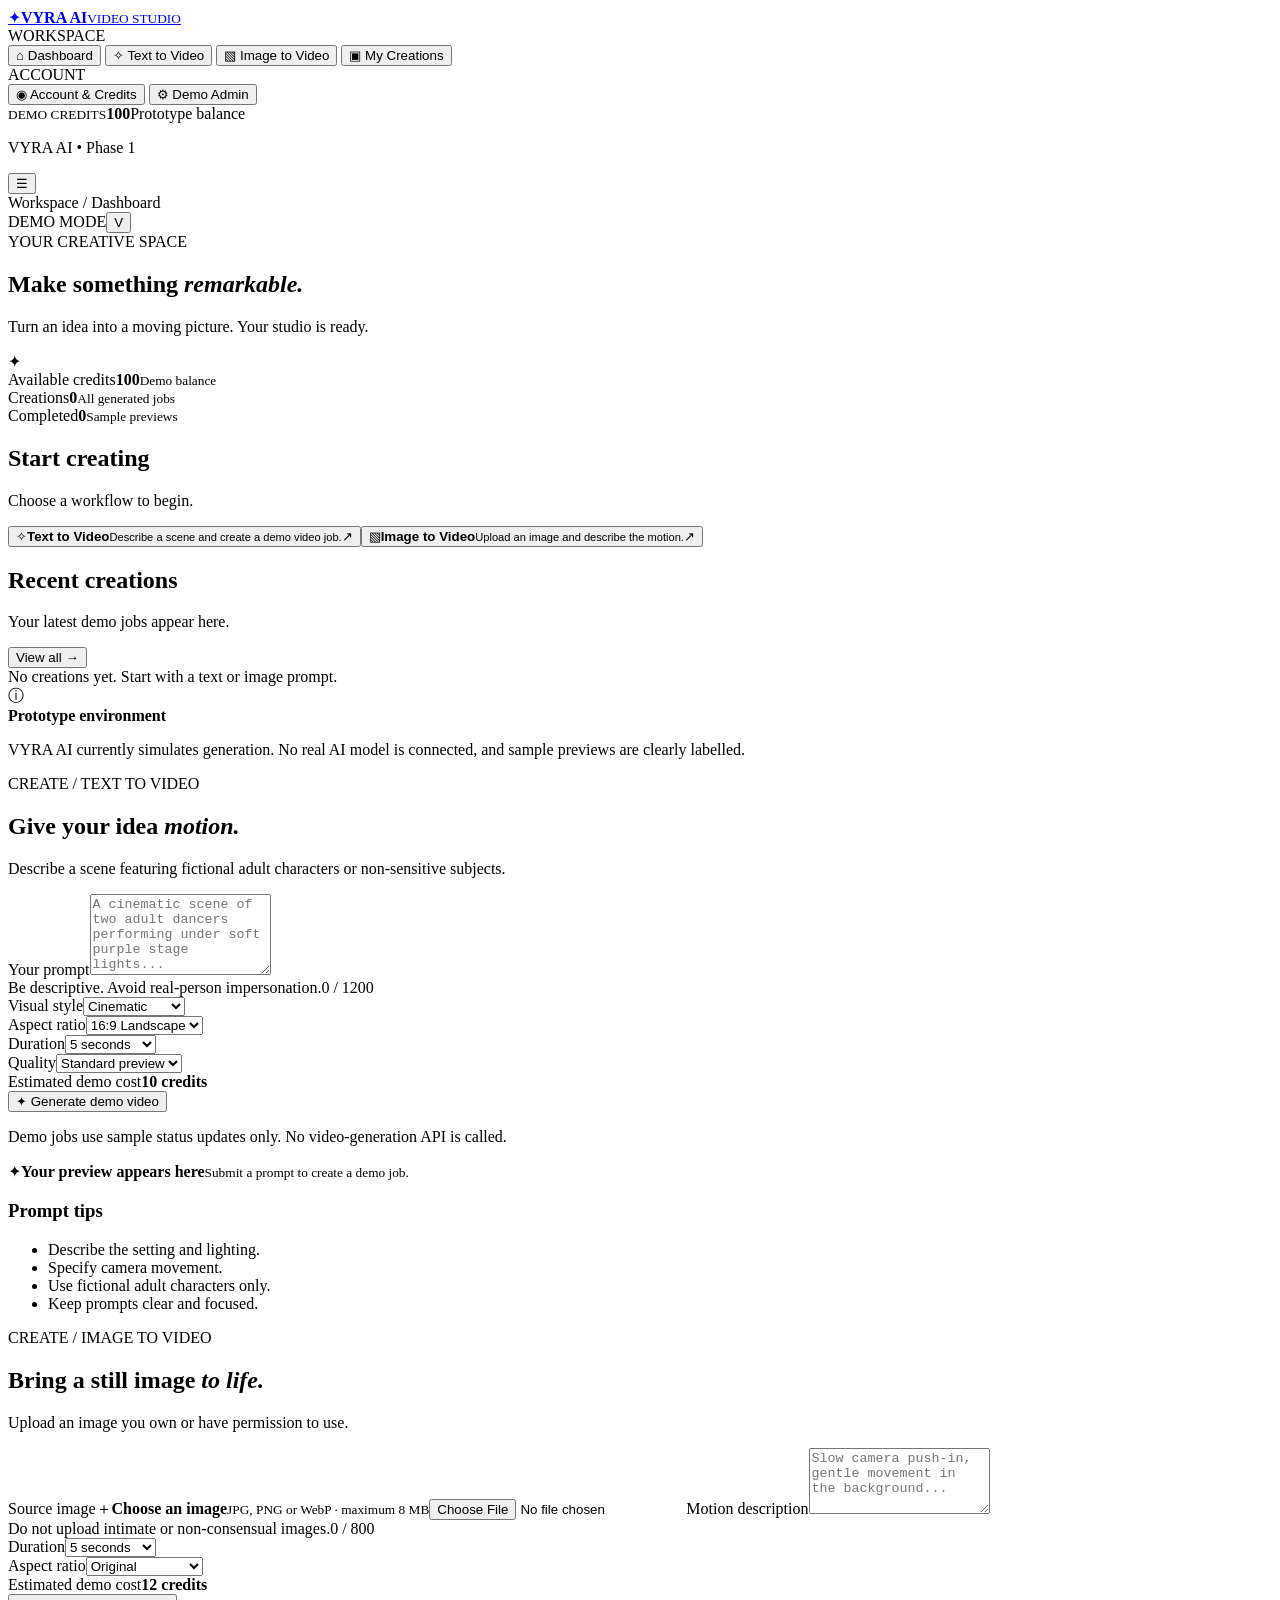
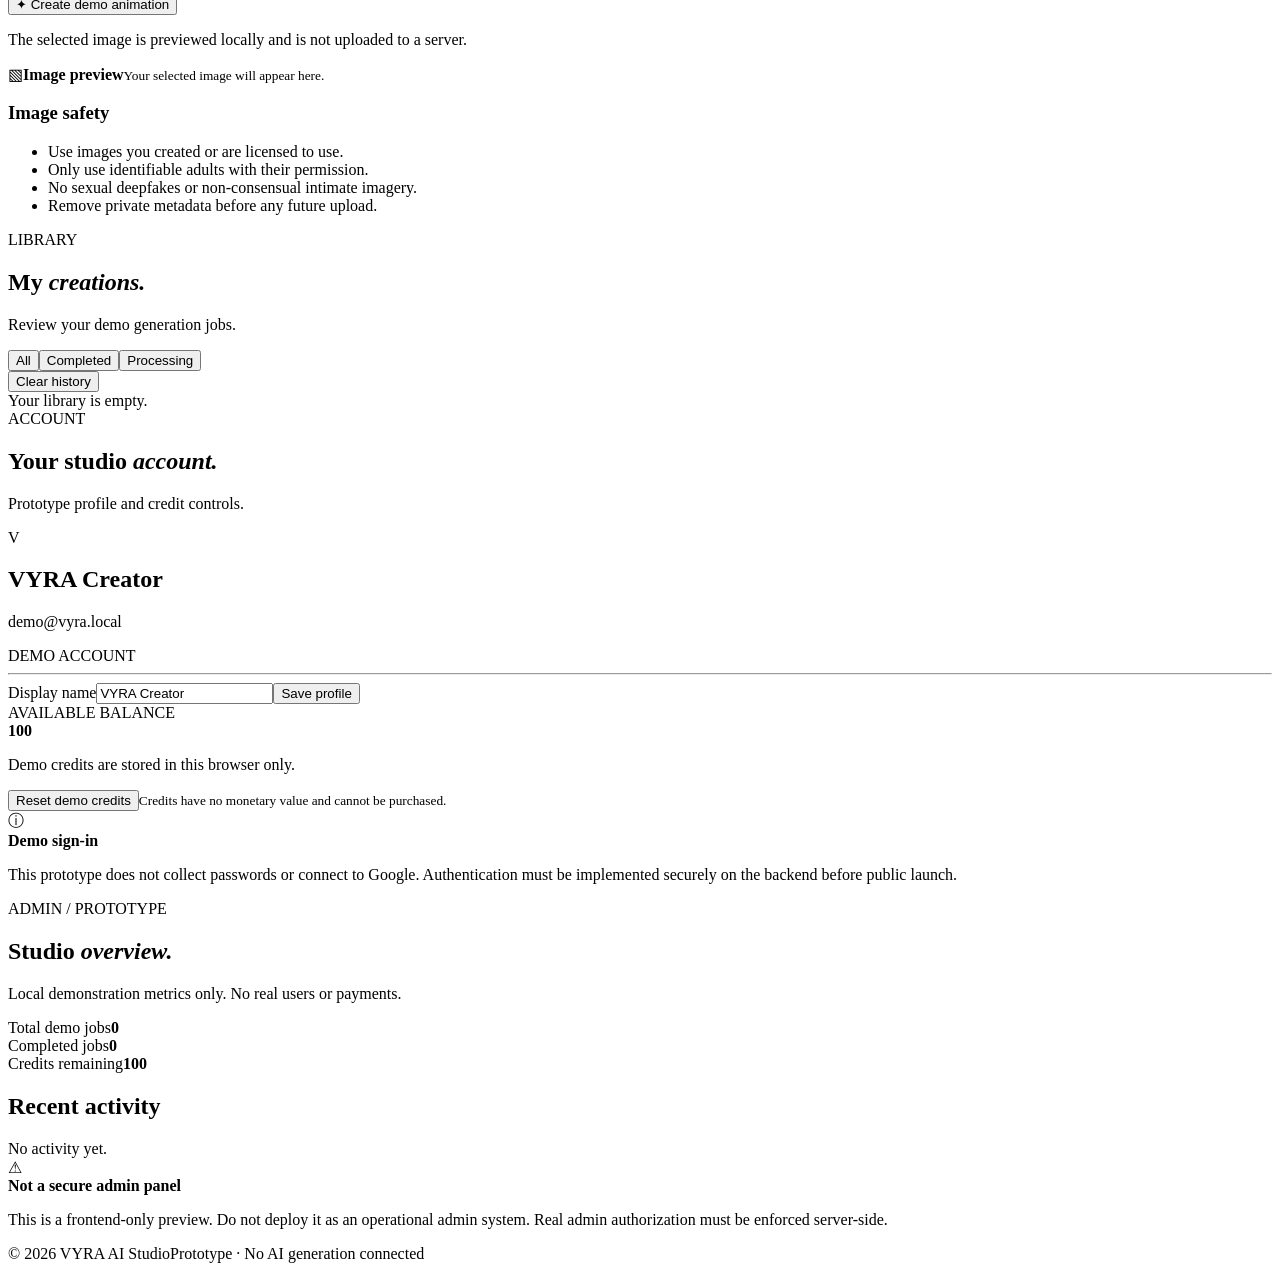
==== index.html @ 3c823014 "Add files via upload" ====
<!doctype html>
<html lang="en">
<head>
<meta charset="utf-8"><meta name="viewport" content="width=device-width,initial-scale=1">
<meta name="theme-color" content="#171323"><meta name="description" content="VYRA AI — creative video studio prototype">
<title>VYRA AI — Video Studio</title><link rel="stylesheet" href="assets/css/style.css">
</head>
<body>
<div class="app-shell">
<aside class="sidebar" id="sidebar">
  <a class="brand" href="#" data-page="dashboard"><span class="brand-mark">✦</span><span><b>VYRA AI</b><small>VIDEO STUDIO</small></span></a>
  <div class="side-label">WORKSPACE</div>
  <button class="nav-link active" data-page="dashboard"><span>⌂</span> Dashboard</button>
  <button class="nav-link" data-page="text"><span>✧</span> Text to Video</button>
  <button class="nav-link" data-page="image"><span>▧</span> Image to Video</button>
  <button class="nav-link" data-page="creations"><span>▣</span> My Creations</button>
  <div class="side-label">ACCOUNT</div>
  <button class="nav-link" data-page="account"><span>◉</span> Account & Credits</button>
  <button class="nav-link" data-page="admin"><span>⚙</span> Demo Admin</button>
  <div class="sidebar-bottom"><div class="credit-card"><small>DEMO CREDITS</small><strong id="sideCredits">100</strong><span>Prototype balance</span></div><p>VYRA AI <span>•</span> Phase 1</p></div>
</aside>
<main class="main">
<header class="topbar"><button class="mobile-menu" id="menuBtn" aria-label="Open menu">☰</button><div class="crumb" id="crumb">Workspace / Dashboard</div><div class="top-actions"><span class="demo-pill">DEMO MODE</span><button class="avatar" id="profileBtn" title="Account">V</button></div></header>
<div class="content">
<section class="page active" id="page-dashboard">
  <div class="welcome"><div><div class="eyebrow">YOUR CREATIVE SPACE</div><h1>Make something <em>remarkable.</em></h1><p>Turn an idea into a moving picture. Your studio is ready.</p></div><div class="welcome-spark">✦</div></div>
  <div class="stats"><article class="stat"><span>Available credits</span><strong id="dashCredits">100</strong><small>Demo balance</small></article><article class="stat"><span>Creations</span><strong id="dashJobs">0</strong><small>All generated jobs</small></article><article class="stat"><span>Completed</span><strong id="dashDone">0</strong><small>Sample previews</small></article></div>
  <div class="section-head"><div><h2>Start creating</h2><p>Choose a workflow to begin.</p></div></div>
  <div class="action-grid"><button class="action-card" data-page="text"><span class="action-icon">✧</span><b>Text to Video</b><small>Describe a scene and create a demo video job.</small><span class="card-arrow">↗</span></button><button class="action-card" data-page="image"><span class="action-icon">▧</span><b>Image to Video</b><small>Upload an image and describe the motion.</small><span class="card-arrow">↗</span></button></div>
  <div class="section-head"><div><h2>Recent creations</h2><p>Your latest demo jobs appear here.</p></div><button class="text-button" data-page="creations">View all →</button></div>
  <div id="recentJobs" class="job-list empty-state">No creations yet. Start with a text or image prompt.</div>
  <div class="notice"><span>ⓘ</span><div><b>Prototype environment</b><p>VYRA AI currently simulates generation. No real AI model is connected, and sample previews are clearly labelled.</p></div></div>
</section>
<section class="page" id="page-text">
  <div class="page-heading"><div class="eyebrow">CREATE / TEXT TO VIDEO</div><h1>Give your idea <em>motion.</em></h1><p>Describe a scene featuring fictional adult characters or non-sensitive subjects.</p></div>
  <div class="creator-layout"><div class="panel form-panel">
    <label for="textPrompt">Your prompt</label><textarea id="textPrompt" rows="5" maxlength="1200" placeholder="A cinematic scene of two adult dancers performing under soft purple stage lights..."></textarea><div class="field-foot"><span>Be descriptive. Avoid real-person impersonation.</span><span id="textCount">0 / 1200</span></div>
    <div class="two-fields"><div><label for="textStyle">Visual style</label><select id="textStyle"><option>Cinematic</option><option>Anime</option><option>Documentary</option><option>Dreamlike</option><option>3D animation</option></select></div><div><label for="textRatio">Aspect ratio</label><select id="textRatio"><option>16:9 Landscape</option><option>9:16 Portrait</option><option>1:1 Square</option></select></div></div>
    <div class="two-fields"><div><label for="textDuration">Duration</label><select id="textDuration"><option value="5">5 seconds</option><option value="10">10 seconds</option><option value="15">15 seconds</option></select></div><div><label for="textQuality">Quality</label><select id="textQuality"><option>Standard preview</option><option>High preview</option></select></div></div>
    <div class="cost-row"><span>Estimated demo cost</span><b id="textCost">10 credits</b></div><button class="primary-btn full" id="generateText">✦ Generate demo video</button><p class="fine-print">Demo jobs use sample status updates only. No video-generation API is called.</p>
  </div><div class="panel side-info"><div class="preview-placeholder"><span>✦</span><b>Your preview appears here</b><small>Submit a prompt to create a demo job.</small></div><h3>Prompt tips</h3><ul><li>Describe the setting and lighting.</li><li>Specify camera movement.</li><li>Use fictional adult characters only.</li><li>Keep prompts clear and focused.</li></ul></div></div>
</section>
<section class="page" id="page-image">
  <div class="page-heading"><div class="eyebrow">CREATE / IMAGE TO VIDEO</div><h1>Bring a still image <em>to life.</em></h1><p>Upload an image you own or have permission to use.</p></div>
  <div class="creator-layout"><div class="panel form-panel">
    <label>Source image</label><label class="upload-zone" id="uploadZone" for="imageFile"><span class="upload-icon">＋</span><b>Choose an image</b><small>JPG, PNG or WebP · maximum 8 MB</small><input id="imageFile" type="file" accept="image/png,image/jpeg,image/webp"></label>
    <div id="imagePreviewWrap" class="image-preview-wrap" hidden><img id="imagePreview" alt="Selected upload preview"><button class="text-button" id="removeImage">Remove image</button></div>
    <label for="imagePrompt">Motion description</label><textarea id="imagePrompt" rows="4" maxlength="800" placeholder="Slow camera push-in, gentle movement in the background..."></textarea><div class="field-foot"><span>Do not upload intimate or non-consensual images.</span><span id="imageCount">0 / 800</span></div>
    <div class="two-fields"><div><label for="imageDuration">Duration</label><select id="imageDuration"><option value="5">5 seconds</option><option value="10">10 seconds</option></select></div><div><label for="imageRatio">Aspect ratio</label><select id="imageRatio"><option>Original</option><option>16:9 Landscape</option><option>9:16 Portrait</option></select></div></div>
    <div class="cost-row"><span>Estimated demo cost</span><b>12 credits</b></div><button class="primary-btn full" id="generateImage">✦ Create demo animation</button><p class="fine-print">The selected image is previewed locally and is not uploaded to a server.</p>
  </div><div class="panel side-info"><div class="preview-placeholder" id="imageSidePreview"><span>▧</span><b>Image preview</b><small>Your selected image will appear here.</small></div><h3>Image safety</h3><ul><li>Use images you created or are licensed to use.</li><li>Only use identifiable adults with their permission.</li><li>No sexual deepfakes or non-consensual intimate imagery.</li><li>Remove private metadata before any future upload.</li></ul></div></div>
</section>
<section class="page" id="page-creations">
  <div class="page-heading"><div class="eyebrow">LIBRARY</div><h1>My <em>creations.</em></h1><p>Review your demo generation jobs.</p></div><div class="filter-row"><div class="filter-tabs"><button class="filter active" data-filter="all">All</button><button class="filter" data-filter="completed">Completed</button><button class="filter" data-filter="processing">Processing</button></div><button class="secondary-btn" id="clearJobs">Clear history</button></div><div id="allJobs" class="job-list empty-state">Your library is empty.</div>
</section>
<section class="page" id="page-account">
  <div class="page-heading"><div class="eyebrow">ACCOUNT</div><h1>Your studio <em>account.</em></h1><p>Prototype profile and credit controls.</p></div>
  <div class="account-grid"><div class="panel"><div class="account-avatar">V</div><h2 id="accountName">VYRA Creator</h2><p class="muted" id="accountEmail">demo@vyra.local</p><span class="demo-pill">DEMO ACCOUNT</span><hr><label for="displayName">Display name</label><input id="displayName" value="VYRA Creator"><button class="secondary-btn full" id="saveProfile">Save profile</button></div><div class="panel balance-panel"><div class="eyebrow">AVAILABLE BALANCE</div><strong id="accountCredits">100</strong><p>Demo credits are stored in this browser only.</p><button class="primary-btn full" id="resetCredits">Reset demo credits</button><small>Credits have no monetary value and cannot be purchased.</small></div></div>
  <div class="notice"><span>ⓘ</span><div><b>Demo sign-in</b><p>This prototype does not collect passwords or connect to Google. Authentication must be implemented securely on the backend before public launch.</p></div></div>
</section>
<section class="page" id="page-admin">
  <div class="page-heading"><div class="eyebrow">ADMIN / PROTOTYPE</div><h1>Studio <em>overview.</em></h1><p>Local demonstration metrics only. No real users or payments.</p></div>
  <div class="stats"><article class="stat"><span>Total demo jobs</span><strong id="adminJobs">0</strong></article><article class="stat"><span>Completed jobs</span><strong id="adminDone">0</strong></article><article class="stat"><span>Credits remaining</span><strong id="adminCredits">100</strong></article></div>
  <div class="panel"><h2>Recent activity</h2><div id="adminActivity" class="job-list empty-state">No activity yet.</div></div>
  <div class="notice warning"><span>⚠</span><div><b>Not a secure admin panel</b><p>This is a frontend-only preview. Do not deploy it as an operational admin system. Real admin authorization must be enforced server-side.</p></div></div>
</section>
</div>
<footer class="footer"><span>© 2026 VYRA AI Studio</span><span>Prototype · No AI generation connected</span></footer>
</main>
</div>
<div class="toast" id="toast" role="status" aria-live="polite"></div>
<dialog id="jobDialog"><div class="dialog-content"><button class="dialog-close" id="closeDialog">×</button><div class="eyebrow">DEMO JOB CREATED</div><h2>Your request is in the studio queue.</h2><p id="dialogJobText"></p><div class="progress-track"><div id="dialogProgress"></div></div><b id="dialogStatus">Queued</b><p class="fine-print">This is a simulated workflow, not a generated video.</p><button class="primary-btn full" id="dialogGoLibrary">View my creations</button></div></dialog>
<script src="assets/js/app.js"></script>
</body></html>
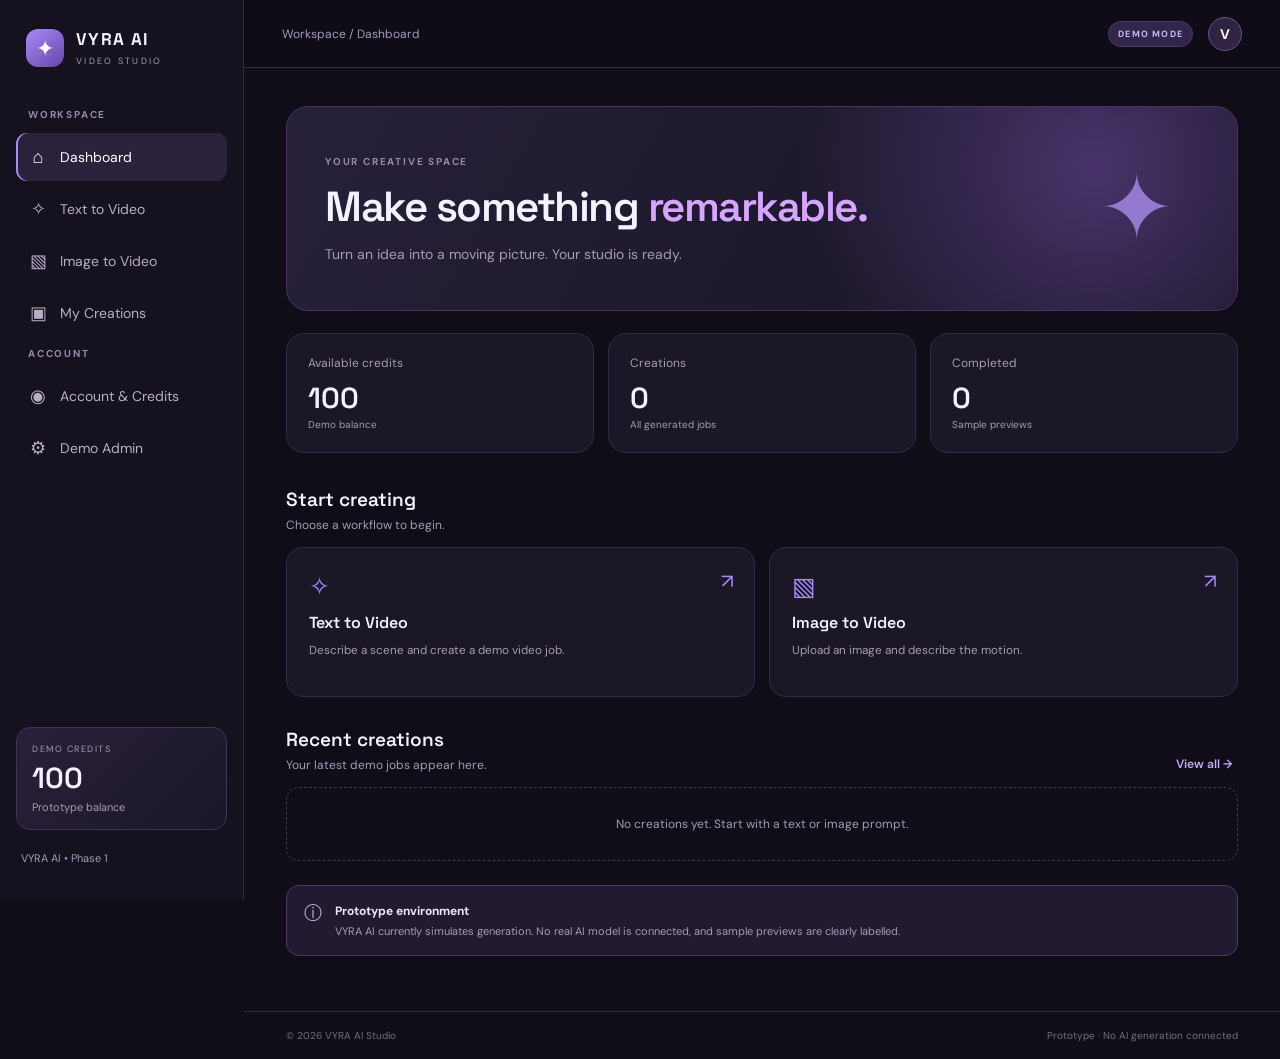
==== commit 848b2be5: "Update index.html" ====
--- a/index.html
+++ b/index.html
@@ -3,7 +3,7 @@
 <head>
 <meta charset="utf-8"><meta name="viewport" content="width=device-width,initial-scale=1">
 <meta name="theme-color" content="#171323"><meta name="description" content="VYRA AI — creative video studio prototype">
-<title>VYRA AI — Video Studio</title><link rel="stylesheet" href="assets/css/style.css">
+<title>VYRA AI — Video Studio</title><link rel="stylesheet" href="assets/css/style.css?v=1">
 </head>
 <body>
 <div class="app-shell">
@@ -70,5 +70,5 @@
 </div>
 <div class="toast" id="toast" role="status" aria-live="polite"></div>
 <dialog id="jobDialog"><div class="dialog-content"><button class="dialog-close" id="closeDialog">×</button><div class="eyebrow">DEMO JOB CREATED</div><h2>Your request is in the studio queue.</h2><p id="dialogJobText"></p><div class="progress-track"><div id="dialogProgress"></div></div><b id="dialogStatus">Queued</b><p class="fine-print">This is a simulated workflow, not a generated video.</p><button class="primary-btn full" id="dialogGoLibrary">View my creations</button></div></dialog>
-<script src="assets/js/app.js"></script>
-</body></html>+<script src="assets/js/app.js?v=1"></script>
+</body></html>
--- a/assets/css/style.css
+++ b/assets/css/style.css
@@ -0,0 +1,4 @@
+@import url('https://fonts.googleapis.com/css2?family=DM+Sans:wght@400;500;600;700&family=Space+Grotesk:wght@400;500;600;700&display=swap');
+:root{--bg:#100d18;--panel:#1b1726;--panel2:#211b30;--line:#332b43;--text:#f6f1ff;--muted:#a59bb5;--purple:#a78bfa;--pink:#d5a5ff;--green:#78d9b0;--radius:18px}*{box-sizing:border-box}body{margin:0;background:var(--bg);color:var(--text);font-family:'DM Sans',sans-serif;font-size:14px}button,input,textarea,select{font:inherit}button{cursor:pointer}.app-shell{min-height:100vh;display:flex}.sidebar{width:244px;background:#15111f;border-right:1px solid var(--line);padding:24px 16px;display:flex;flex-direction:column;position:fixed;inset:0 auto 0 0;z-index:5}.brand{display:flex;align-items:center;gap:12px;text-decoration:none;color:var(--text);padding:4px 10px 32px}.brand-mark{width:38px;height:38px;border-radius:12px;background:linear-gradient(140deg,#a78bfa,#6545a8);display:grid;place-items:center;font-size:22px;color:#fff}.brand b{font:700 17px 'Space Grotesk';letter-spacing:1.3px;display:block}.brand small{font-size:9px;letter-spacing:2.3px;color:var(--muted)}.side-label,.eyebrow{font-size:10px;letter-spacing:1.8px;color:#988aa9;font-weight:700}.side-label{padding:0 12px 10px;margin-top:8px}.nav-link{border:0;background:transparent;color:#b8afc7;padding:12px;border-radius:11px;text-align:left;margin:2px 0;display:flex;gap:12px;align-items:center}.nav-link span{font-size:18px;width:20px;text-align:center}.nav-link:hover,.nav-link.active{background:#2a223a;color:#fff}.nav-link.active{box-shadow:inset 2px 0 var(--purple)}.sidebar-bottom{margin-top:auto}.credit-card{border:1px solid #403454;background:linear-gradient(135deg,#28203a,#1c1728);padding:15px;border-radius:14px;display:flex;flex-direction:column;gap:4px}.credit-card small{font-size:9px;letter-spacing:1.5px;color:var(--muted)}.credit-card strong{font:600 29px 'Space Grotesk'}.credit-card span,.sidebar-bottom p{font-size:11px;color:var(--muted)}.sidebar-bottom p{padding:10px 5px 0}.sidebar-bottom p span{color:var(--purple)}.main{margin-left:244px;width:calc(100% - 244px);min-height:100vh;display:flex;flex-direction:column}.topbar{height:68px;border-bottom:1px solid var(--line);display:flex;align-items:center;justify-content:space-between;padding:0 38px;position:sticky;top:0;background:rgba(16,13,24,.9);backdrop-filter:blur(15px);z-index:4}.crumb{color:var(--muted);font-size:12px}.top-actions{display:flex;align-items:center;gap:15px}.demo-pill{font-size:9px;letter-spacing:1.2px;color:#c9b7ff;background:#32264a;border:1px solid #4c3b68;padding:6px 9px;border-radius:30px;font-weight:700}.avatar,.account-avatar{width:34px;height:34px;border:1px solid #68548c;background:#302442;color:white;border-radius:50%;font-weight:700}.mobile-menu{display:none;background:none;border:0;color:white;font-size:22px}.content{width:min(1120px,100%);padding:38px 42px 55px;margin:0 auto;flex:1}.page{display:none}.page.active{display:block}.welcome{min-height:205px;border:1px solid #46345e;border-radius:22px;padding:34px 38px;background:radial-gradient(circle at 85% 30%,#47336a 0,transparent 36%),linear-gradient(120deg,#27203a,#171321);display:flex;align-items:center;justify-content:space-between;overflow:hidden}.welcome h1,.page-heading h1{font:600 clamp(29px,4vw,42px) 'Space Grotesk';letter-spacing:-1.5px;margin:12px 0}.welcome h1 em,.page-heading h1 em{font-style:normal;color:var(--pink)}.welcome p,.page-heading p{color:var(--muted);margin:0}.welcome-spark{font-size:90px;color:#b79aff;opacity:.7;padding:0 25px}.stats{display:grid;grid-template-columns:repeat(3,1fr);gap:14px;margin:22px 0 34px}.stat,.panel{background:var(--panel);border:1px solid var(--line);border-radius:var(--radius);padding:21px}.stat span,.stat small{display:block;color:var(--muted);font-size:12px}.stat strong{display:block;font:600 29px 'Space Grotesk';margin:8px 0 2px}.stat small{font-size:10px}.section-head{display:flex;justify-content:space-between;align-items:end;margin:30px 0 14px}.section-head h2,.panel h2{font:600 19px 'Space Grotesk';margin:0 0 5px}.section-head p,.muted{color:var(--muted);font-size:12px;margin:0}.action-grid{display:grid;grid-template-columns:1fr 1fr;gap:14px}.action-card{position:relative;text-align:left;background:var(--panel);border:1px solid var(--line);border-radius:17px;padding:22px;color:var(--text);display:flex;flex-direction:column;gap:9px;min-height:150px}.action-card:hover{border-color:#8b70c0;transform:translateY(-2px)}.action-icon{font-size:25px;color:var(--purple)}.action-card b{font:600 16px 'Space Grotesk'}.action-card small{color:var(--muted);max-width:260px;line-height:1.5}.card-arrow{position:absolute;right:20px;top:20px;color:var(--purple);font-size:20px}.text-button{border:0;background:none;color:#c5aaff;font-size:12px;font-weight:600}.notice{display:flex;gap:13px;padding:15px 17px;border:1px solid #4a3a60;background:#211a30;border-radius:13px;margin-top:24px;color:#c6b7df}.notice>span{font-size:18px}.notice b{font-size:12px;color:#eee5ff}.notice p{font-size:11px;color:var(--muted);margin:4px 0 0;line-height:1.5}.notice.warning{border-color:#66502f;background:#2a2119}.page-heading{margin:6px 0 27px}.page-heading h1{margin-top:10px}.creator-layout{display:grid;grid-template-columns:minmax(0,1.45fr) minmax(250px,.8fr);gap:18px;align-items:start}.form-panel label:not(.upload-zone){display:block;font-size:12px;font-weight:600;margin:0 0 8px}.form-panel textarea,.form-panel select,.account-grid input{width:100%;border:1px solid #40364f;background:#120f1b;color:var(--text);border-radius:10px;padding:12px;outline:none}.form-panel textarea{resize:vertical;line-height:1.6}.form-panel textarea:focus,.form-panel select:focus,.account-grid input:focus{border-color:var(--purple)}.field-foot{display:flex;justify-content:space-between;gap:10px;color:var(--muted);font-size:10px;margin:7px 0 20px}.two-fields{display:grid;grid-template-columns:1fr 1fr;gap:13px;margin:15px 0}.cost-row{border-top:1px solid var(--line);padding:16px 0;display:flex;justify-content:space-between;color:var(--muted);font-size:12px}.cost-row b{color:#d9c8ff}.primary-btn,.secondary-btn{border-radius:10px;padding:12px 16px;font-weight:700;font-size:12px}.primary-btn{background:linear-gradient(110deg,#9b7bea,#7957bf);border:0;color:#fff;box-shadow:0 7px 20px #6b4fa433}.primary-btn:hover{filter:brightness(1.1)}.secondary-btn{background:#292238;border:1px solid #4a3b61;color:#d9caff}.full{width:100%}.fine-print{font-size:10px;color:#8f849f;line-height:1.5}.side-info h3{font:600 15px 'Space Grotesk';margin:23px 0 10px}.side-info ul{padding-left:18px;color:var(--muted);font-size:11px;line-height:1.9}.preview-placeholder{min-height:210px;border:1px dashed #55456d;border-radius:13px;background:radial-gradient(circle,#302343,#171320);display:flex;flex-direction:column;align-items:center;justify-content:center;gap:9px;text-align:center;padding:18px}.preview-placeholder span{font-size:35px;color:#c3a6ff}.preview-placeholder b{font-size:12px}.preview-placeholder small{font-size:10px;color:var(--muted)}.upload-zone{border:1px dashed #6b568b;border-radius:13px;min-height:150px;display:flex;flex-direction:column;align-items:center;justify-content:center;gap:8px;background:#171321;cursor:pointer;margin-bottom:18px}.upload-zone input{display:none}.upload-zone b{font-size:12px}.upload-zone small{color:var(--muted);font-size:10px}.upload-icon{font-size:28px;color:var(--purple)}.image-preview-wrap{margin:0 0 18px}.image-preview-wrap img{max-width:100%;max-height:230px;display:block;border-radius:10px;margin-bottom:8px}.filter-row{display:flex;justify-content:space-between;align-items:center;margin-bottom:18px}.filter-tabs{display:flex;gap:5px;background:#1a1524;padding:4px;border-radius:10px}.filter{border:0;background:none;color:var(--muted);padding:8px 13px;border-radius:8px;font-size:11px}.filter.active{background:#382c4e;color:white}.job-list{display:grid;gap:10px}.empty-state{padding:28px;border:1px dashed #433650;border-radius:13px;color:var(--muted);font-size:12px;text-align:center}.job-item{display:flex;align-items:center;gap:14px;background:var(--panel);border:1px solid var(--line);padding:14px;border-radius:13px}.job-thumb{width:58px;height:48px;border-radius:9px;background:linear-gradient(140deg,#574078,#211a30);display:grid;place-items:center;font-size:22px;color:#d8c5ff;flex-shrink:0}.job-info{min-width:0;flex:1}.job-info b{font-size:12px;display:block;white-space:nowrap;overflow:hidden;text-overflow:ellipsis}.job-info small{display:block;color:var(--muted);font-size:10px;margin-top:5px}.status{font-size:9px;padding:5px 8px;border-radius:20px;background:#293d36;color:#9be4c2}.status.processing{background:#40351f;color:#f2d08d}.job-actions{display:flex;gap:8px}.job-actions button{background:none;border:0;color:#c5aaff;font-size:11px}.account-grid{display:grid;grid-template-columns:1fr 1fr;gap:15px}.account-avatar{width:50px;height:50px;display:grid;place-items:center;font-size:19px;margin-bottom:14px}.account-grid h2{margin-bottom:5px}.account-grid hr{border:0;border-top:1px solid var(--line);margin:20px 0}.account-grid input{margin-bottom:13px}.balance-panel strong{display:block;font:600 48px 'Space Grotesk';margin:14px 0 0}.balance-panel p,.balance-panel small{color:var(--muted);font-size:11px;line-height:1.5}.balance-panel .primary-btn{margin:15px 0}.footer{border-top:1px solid var(--line);padding:17px 42px;display:flex;justify-content:space-between;color:#766d83;font-size:10px}.toast{position:fixed;bottom:22px;left:50%;transform:translate(-50%,20px);background:#34294a;border:1px solid #68518c;color:#fff;padding:12px 18px;border-radius:10px;opacity:0;pointer-events:none;transition:.25s;z-index:20;font-size:12px}.toast.show{opacity:1;transform:translate(-50%,0)}dialog{background:#1d1729;color:var(--text);border:1px solid #55436e;border-radius:18px;width:min(440px,calc(100% - 30px));padding:0;box-shadow:0 25px 100px #0009}dialog::backdrop{background:#08060dbb;backdrop-filter:blur(4px)}.dialog-content{padding:28px;position:relative}.dialog-content h2{font:600 22px 'Space Grotesk'}.dialog-content p{font-size:12px;color:var(--muted);line-height:1.6}.dialog-close{position:absolute;right:17px;top:12px;border:0;background:none;color:white;font-size:24px}.progress-track{height:7px;background:#342a43;border-radius:10px;margin:20px 0 10px;overflow:hidden}.progress-track div{height:100%;width:0;background:linear-gradient(90deg,#9774df,#d4a5ff);transition:width .4s}.dialog-content #dialogStatus{font-size:11px;color:#d6c4ff}
+@media(max-width:900px){.content{padding:28px 24px}.topbar{padding:0 24px}.creator-layout{grid-template-columns:1fr}.side-info{display:none}}
+@media(max-width:650px){.sidebar{transform:translateX(-100%);transition:transform .25s;width:260px;box-shadow:15px 0 40px #0007}.sidebar.open{transform:translateX(0)}.main{margin-left:0;width:100%}.mobile-menu{display:block}.topbar{height:58px;padding:0 16px;gap:10px}.crumb{margin-right:auto}.content{padding:22px 16px 38px}.welcome{padding:24px 21px;min-height:180px}.welcome-spark{font-size:54px;padding:0 0 0 8px}.welcome h1{font-size:29px}.welcome p{font-size:12px;max-width:240px;line-height:1.5}.stats{gap:8px;margin:14px 0 27px}.stat{padding:13px 11px}.stat span{font-size:10px}.stat strong{font-size:23px}.stat small{font-size:9px}.action-grid{gap:9px}.action-card{padding:15px;min-height:158px}.action-card b{font-size:14px}.action-card small{font-size:10px}.section-head{margin-top:25px}.footer{padding:15px 16px;gap:10px;font-size:9px}.account-grid{grid-template-columns:1fr}.page-heading h1{font-size:31px}.two-fields{gap:9px}.form-panel{padding:16px}.job-item{gap:9px;padding:10px}.job-thumb{width:44px;height:42px}.job-actions{flex-direction:column}.filter-row{gap:8px}.filter{padding:8px}.demo-pill{font-size:8px}.top-actions{gap:8px}}
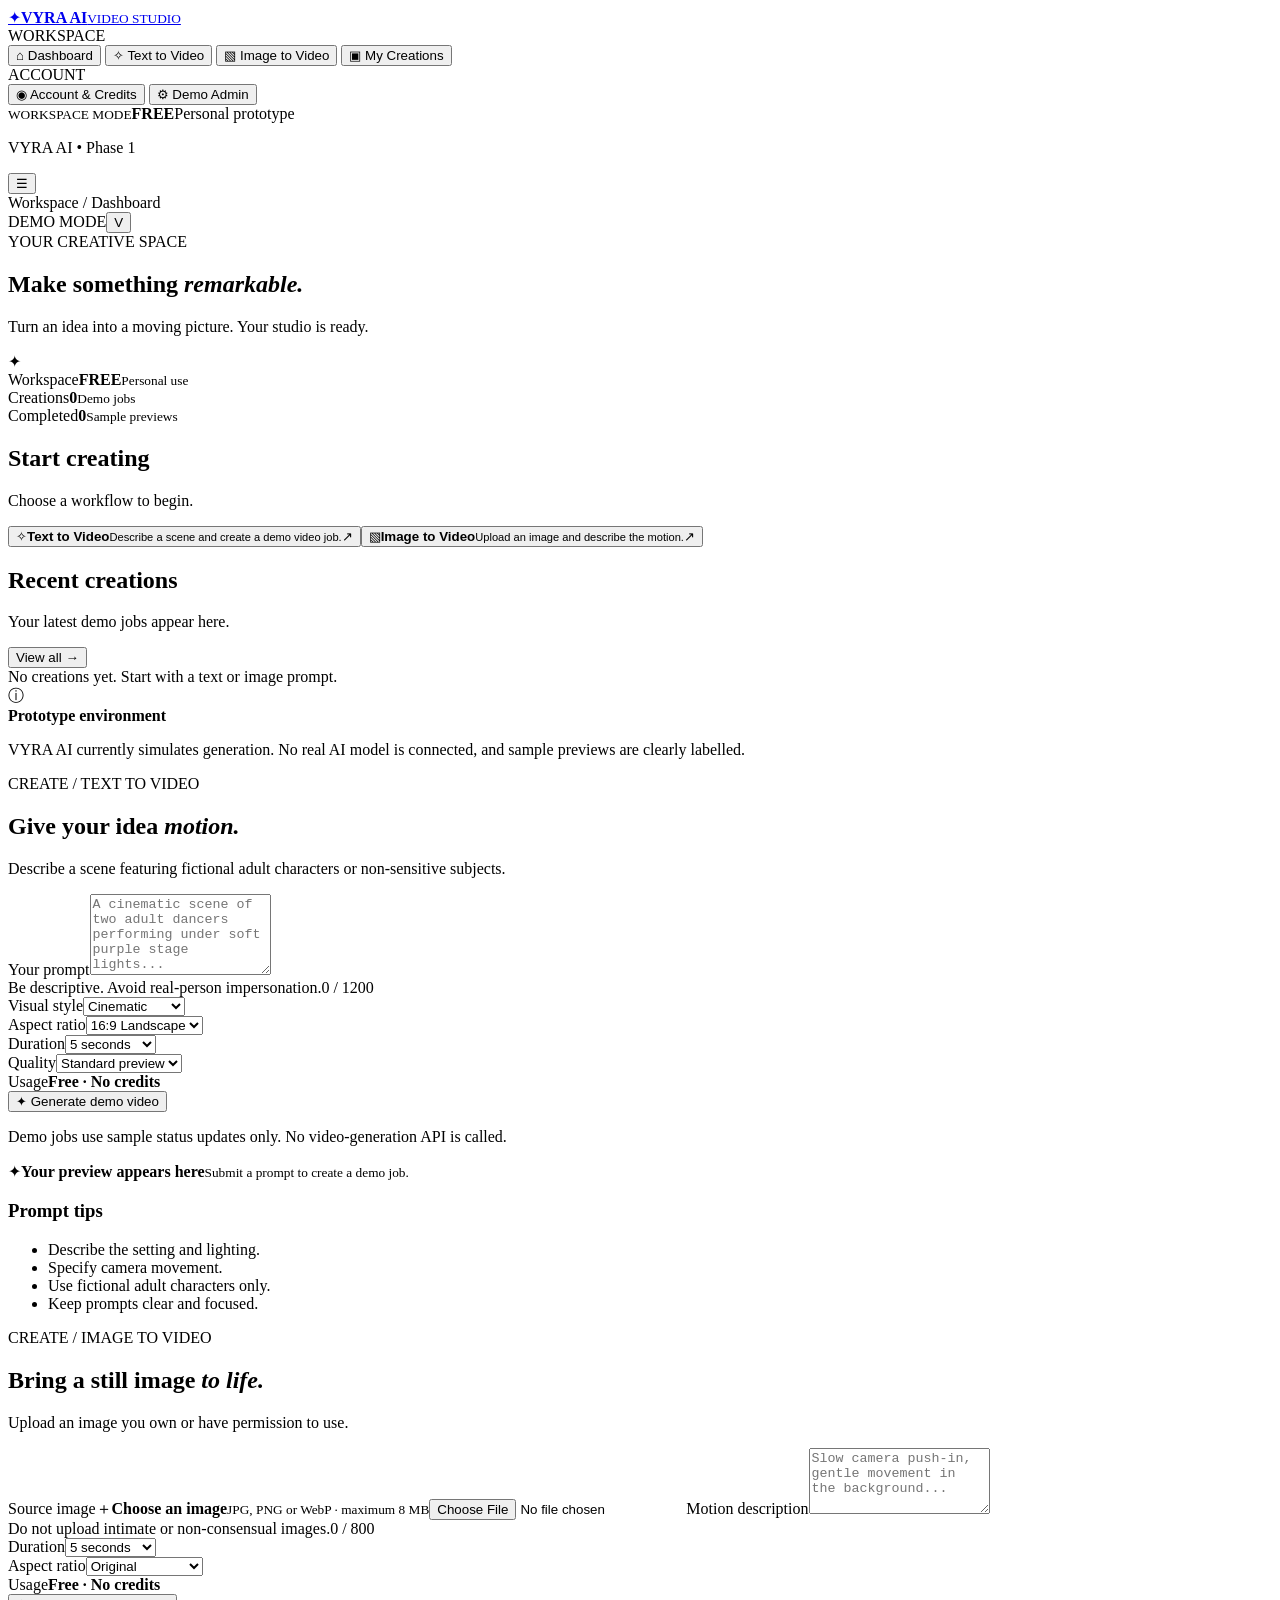
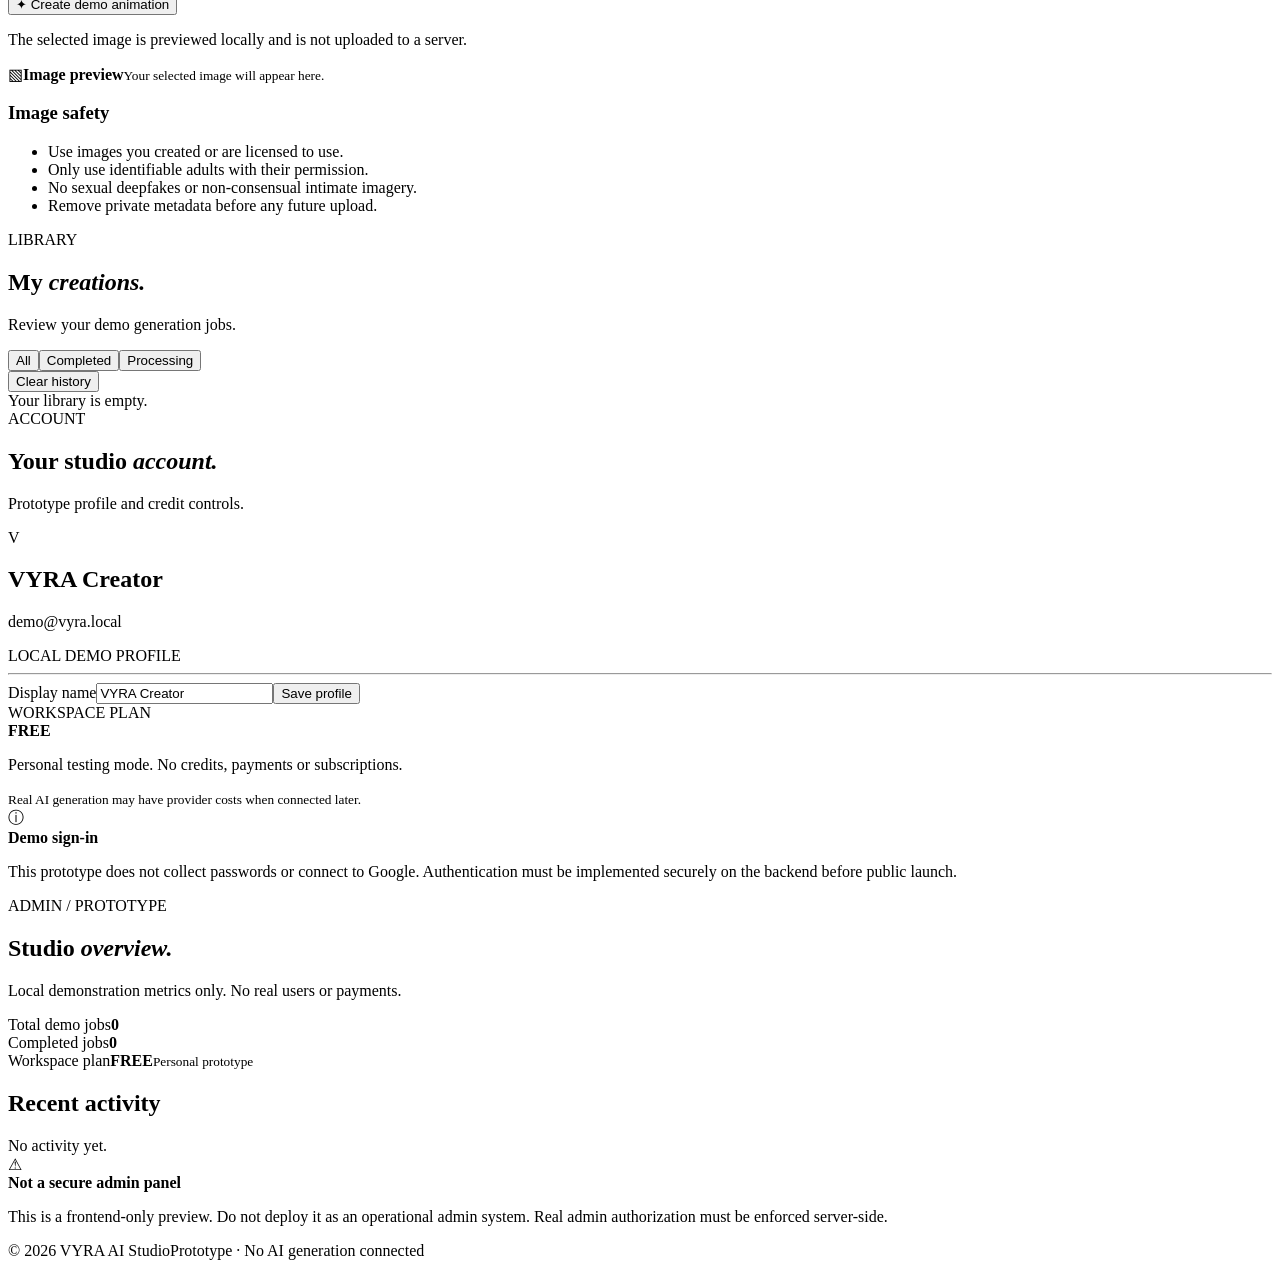
==== commit 5078236e: "Add files via upload" ====
--- a/index.html
+++ b/index.html
@@ -3,7 +3,7 @@
 <head>
 <meta charset="utf-8"><meta name="viewport" content="width=device-width,initial-scale=1">
 <meta name="theme-color" content="#171323"><meta name="description" content="VYRA AI — creative video studio prototype">
-<title>VYRA AI — Video Studio</title><link rel="stylesheet" href="assets/css/style.css?v=1">
+<title>VYRA AI — Video Studio</title><link rel="stylesheet" href="assets/css/style.css?v=2">
 </head>
 <body>
 <div class="app-shell">
@@ -17,14 +17,14 @@
   <div class="side-label">ACCOUNT</div>
   <button class="nav-link" data-page="account"><span>◉</span> Account & Credits</button>
   <button class="nav-link" data-page="admin"><span>⚙</span> Demo Admin</button>
-  <div class="sidebar-bottom"><div class="credit-card"><small>DEMO CREDITS</small><strong id="sideCredits">100</strong><span>Prototype balance</span></div><p>VYRA AI <span>•</span> Phase 1</p></div>
+  <div class="sidebar-bottom"><div class="credit-card"><small>WORKSPACE MODE</small><strong class="free-label">FREE</strong><span>Personal prototype</span></div><p>VYRA AI <span>•</span> Phase 1</p></div>
 </aside>
 <main class="main">
 <header class="topbar"><button class="mobile-menu" id="menuBtn" aria-label="Open menu">☰</button><div class="crumb" id="crumb">Workspace / Dashboard</div><div class="top-actions"><span class="demo-pill">DEMO MODE</span><button class="avatar" id="profileBtn" title="Account">V</button></div></header>
 <div class="content">
 <section class="page active" id="page-dashboard">
   <div class="welcome"><div><div class="eyebrow">YOUR CREATIVE SPACE</div><h1>Make something <em>remarkable.</em></h1><p>Turn an idea into a moving picture. Your studio is ready.</p></div><div class="welcome-spark">✦</div></div>
-  <div class="stats"><article class="stat"><span>Available credits</span><strong id="dashCredits">100</strong><small>Demo balance</small></article><article class="stat"><span>Creations</span><strong id="dashJobs">0</strong><small>All generated jobs</small></article><article class="stat"><span>Completed</span><strong id="dashDone">0</strong><small>Sample previews</small></article></div>
+  <div class="stats"><article class="stat"><span>Workspace</span><strong class="free-stat">FREE</strong><small>Personal use</small></article><article class="stat"><span>Creations</span><strong id="dashJobs">0</strong><small>Demo jobs</small></article><article class="stat"><span>Completed</span><strong id="dashDone">0</strong><small>Sample previews</small></article></div>
   <div class="section-head"><div><h2>Start creating</h2><p>Choose a workflow to begin.</p></div></div>
   <div class="action-grid"><button class="action-card" data-page="text"><span class="action-icon">✧</span><b>Text to Video</b><small>Describe a scene and create a demo video job.</small><span class="card-arrow">↗</span></button><button class="action-card" data-page="image"><span class="action-icon">▧</span><b>Image to Video</b><small>Upload an image and describe the motion.</small><span class="card-arrow">↗</span></button></div>
   <div class="section-head"><div><h2>Recent creations</h2><p>Your latest demo jobs appear here.</p></div><button class="text-button" data-page="creations">View all →</button></div>
@@ -37,7 +37,7 @@
     <label for="textPrompt">Your prompt</label><textarea id="textPrompt" rows="5" maxlength="1200" placeholder="A cinematic scene of two adult dancers performing under soft purple stage lights..."></textarea><div class="field-foot"><span>Be descriptive. Avoid real-person impersonation.</span><span id="textCount">0 / 1200</span></div>
     <div class="two-fields"><div><label for="textStyle">Visual style</label><select id="textStyle"><option>Cinematic</option><option>Anime</option><option>Documentary</option><option>Dreamlike</option><option>3D animation</option></select></div><div><label for="textRatio">Aspect ratio</label><select id="textRatio"><option>16:9 Landscape</option><option>9:16 Portrait</option><option>1:1 Square</option></select></div></div>
     <div class="two-fields"><div><label for="textDuration">Duration</label><select id="textDuration"><option value="5">5 seconds</option><option value="10">10 seconds</option><option value="15">15 seconds</option></select></div><div><label for="textQuality">Quality</label><select id="textQuality"><option>Standard preview</option><option>High preview</option></select></div></div>
-    <div class="cost-row"><span>Estimated demo cost</span><b id="textCost">10 credits</b></div><button class="primary-btn full" id="generateText">✦ Generate demo video</button><p class="fine-print">Demo jobs use sample status updates only. No video-generation API is called.</p>
+    <div class="cost-row"><span>Usage</span><b>Free · No credits</b></div><button class="primary-btn full" id="generateText">✦ Generate demo video</button><p class="fine-print">Demo jobs use sample status updates only. No video-generation API is called.</p>
   </div><div class="panel side-info"><div class="preview-placeholder"><span>✦</span><b>Your preview appears here</b><small>Submit a prompt to create a demo job.</small></div><h3>Prompt tips</h3><ul><li>Describe the setting and lighting.</li><li>Specify camera movement.</li><li>Use fictional adult characters only.</li><li>Keep prompts clear and focused.</li></ul></div></div>
 </section>
 <section class="page" id="page-image">
@@ -47,7 +47,7 @@
     <div id="imagePreviewWrap" class="image-preview-wrap" hidden><img id="imagePreview" alt="Selected upload preview"><button class="text-button" id="removeImage">Remove image</button></div>
     <label for="imagePrompt">Motion description</label><textarea id="imagePrompt" rows="4" maxlength="800" placeholder="Slow camera push-in, gentle movement in the background..."></textarea><div class="field-foot"><span>Do not upload intimate or non-consensual images.</span><span id="imageCount">0 / 800</span></div>
     <div class="two-fields"><div><label for="imageDuration">Duration</label><select id="imageDuration"><option value="5">5 seconds</option><option value="10">10 seconds</option></select></div><div><label for="imageRatio">Aspect ratio</label><select id="imageRatio"><option>Original</option><option>16:9 Landscape</option><option>9:16 Portrait</option></select></div></div>
-    <div class="cost-row"><span>Estimated demo cost</span><b>12 credits</b></div><button class="primary-btn full" id="generateImage">✦ Create demo animation</button><p class="fine-print">The selected image is previewed locally and is not uploaded to a server.</p>
+    <div class="cost-row"><span>Usage</span><b>Free · No credits</b></div><button class="primary-btn full" id="generateImage">✦ Create demo animation</button><p class="fine-print">The selected image is previewed locally and is not uploaded to a server.</p>
   </div><div class="panel side-info"><div class="preview-placeholder" id="imageSidePreview"><span>▧</span><b>Image preview</b><small>Your selected image will appear here.</small></div><h3>Image safety</h3><ul><li>Use images you created or are licensed to use.</li><li>Only use identifiable adults with their permission.</li><li>No sexual deepfakes or non-consensual intimate imagery.</li><li>Remove private metadata before any future upload.</li></ul></div></div>
 </section>
 <section class="page" id="page-creations">
@@ -55,12 +55,12 @@
 </section>
 <section class="page" id="page-account">
   <div class="page-heading"><div class="eyebrow">ACCOUNT</div><h1>Your studio <em>account.</em></h1><p>Prototype profile and credit controls.</p></div>
-  <div class="account-grid"><div class="panel"><div class="account-avatar">V</div><h2 id="accountName">VYRA Creator</h2><p class="muted" id="accountEmail">demo@vyra.local</p><span class="demo-pill">DEMO ACCOUNT</span><hr><label for="displayName">Display name</label><input id="displayName" value="VYRA Creator"><button class="secondary-btn full" id="saveProfile">Save profile</button></div><div class="panel balance-panel"><div class="eyebrow">AVAILABLE BALANCE</div><strong id="accountCredits">100</strong><p>Demo credits are stored in this browser only.</p><button class="primary-btn full" id="resetCredits">Reset demo credits</button><small>Credits have no monetary value and cannot be purchased.</small></div></div>
+  <div class="account-grid"><div class="panel"><div class="account-avatar">V</div><h2 id="accountName">VYRA Creator</h2><p class="muted" id="accountEmail">demo@vyra.local</p><span class="demo-pill">LOCAL DEMO PROFILE</span><hr><label for="displayName">Display name</label><input id="displayName" value="VYRA Creator"><button class="secondary-btn full" id="saveProfile">Save profile</button></div><div class="panel balance-panel"><div class="eyebrow">WORKSPACE PLAN</div><strong class="free-label">FREE</strong><p>Personal testing mode. No credits, payments or subscriptions.</p><small>Real AI generation may have provider costs when connected later.</small></div></div>
   <div class="notice"><span>ⓘ</span><div><b>Demo sign-in</b><p>This prototype does not collect passwords or connect to Google. Authentication must be implemented securely on the backend before public launch.</p></div></div>
 </section>
 <section class="page" id="page-admin">
   <div class="page-heading"><div class="eyebrow">ADMIN / PROTOTYPE</div><h1>Studio <em>overview.</em></h1><p>Local demonstration metrics only. No real users or payments.</p></div>
-  <div class="stats"><article class="stat"><span>Total demo jobs</span><strong id="adminJobs">0</strong></article><article class="stat"><span>Completed jobs</span><strong id="adminDone">0</strong></article><article class="stat"><span>Credits remaining</span><strong id="adminCredits">100</strong></article></div>
+  <div class="stats"><article class="stat"><span>Total demo jobs</span><strong id="adminJobs">0</strong></article><article class="stat"><span>Completed jobs</span><strong id="adminDone">0</strong></article><article class="stat"><span>Workspace plan</span><strong class="free-stat">FREE</strong><small>Personal prototype</small></article></div>
   <div class="panel"><h2>Recent activity</h2><div id="adminActivity" class="job-list empty-state">No activity yet.</div></div>
   <div class="notice warning"><span>⚠</span><div><b>Not a secure admin panel</b><p>This is a frontend-only preview. Do not deploy it as an operational admin system. Real admin authorization must be enforced server-side.</p></div></div>
 </section>
@@ -70,5 +70,5 @@
 </div>
 <div class="toast" id="toast" role="status" aria-live="polite"></div>
 <dialog id="jobDialog"><div class="dialog-content"><button class="dialog-close" id="closeDialog">×</button><div class="eyebrow">DEMO JOB CREATED</div><h2>Your request is in the studio queue.</h2><p id="dialogJobText"></p><div class="progress-track"><div id="dialogProgress"></div></div><b id="dialogStatus">Queued</b><p class="fine-print">This is a simulated workflow, not a generated video.</p><button class="primary-btn full" id="dialogGoLibrary">View my creations</button></div></dialog>
-<script src="assets/js/app.js?v=1"></script>
-</body></html>
+<script src="assets/js/app.js?v=2"></script>
+</body></html>
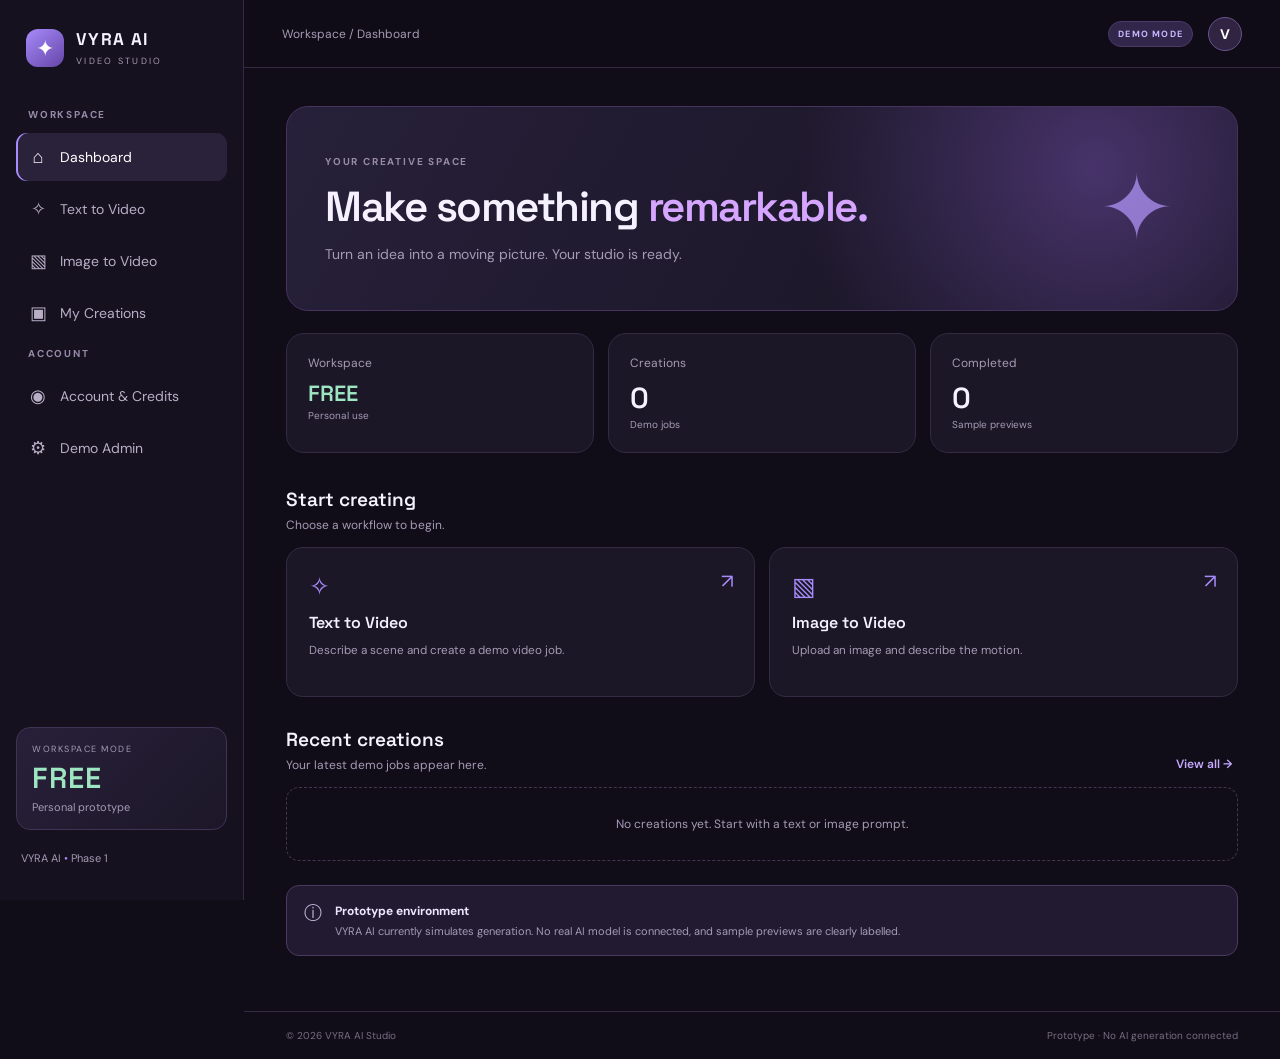
==== commit bcf1169b: "Update index.html" ====
--- a/index.html
+++ b/index.html
@@ -3,7 +3,7 @@
 <head>
 <meta charset="utf-8"><meta name="viewport" content="width=device-width,initial-scale=1">
 <meta name="theme-color" content="#171323"><meta name="description" content="VYRA AI — creative video studio prototype">
-<title>VYRA AI — Video Studio</title><link rel="stylesheet" href="assets/css/style.css?v=2">
+<title>VYRA AI — Video Studio</title><link rel="stylesheet" href="assets/css/style.css?v=4">
 </head>
 <body>
 <div class="app-shell">
@@ -69,6 +69,6 @@
 </main>
 </div>
 <div class="toast" id="toast" role="status" aria-live="polite"></div>
-<dialog id="jobDialog"><div class="dialog-content"><button class="dialog-close" id="closeDialog">×</button><div class="eyebrow">DEMO JOB CREATED</div><h2>Your request is in the studio queue.</h2><p id="dialogJobText"></p><div class="progress-track"><div id="dialogProgress"></div></div><b id="dialogStatus">Queued</b><p class="fine-print">This is a simulated workflow, not a generated video.</p><button class="primary-btn full" id="dialogGoLibrary">View my creations</button></div></dialog>
-<script src="assets/js/app.js?v=2"></script>
-</body></html>+<dialog id="jobDialog"><div class="dialog-content preview-dialog"><button class="dialog-close" id="closeDialog" aria-label="Close">×</button><div class="eyebrow" id="dialogEyebrow">DEMO JOB</div><h2 id="dialogTitle">Your demo request</h2><p id="dialogJobText"></p><div id="dialogSourceWrap" class="dialog-source-wrap" hidden><b>Your uploaded source image</b><img id="dialogSourceImage" alt="Your uploaded source image"></div><div class="video-frame"><video id="sampleVideo" controls playsinline preload="metadata" poster="https://interactive-examples.mdn.mozilla.net/media/cc0-videos/flower.webm"><source src="https://interactive-examples.mdn.mozilla.net/media/cc0-videos/flower.mp4" type="video/mp4">Your browser does not support HTML video.</video><div class="sample-label">SAMPLE CLIP · NOT AI-GENERATED</div></div><div class="preview-meta"><span id="dialogStatus">Completed</span><span id="dialogJobId"></span></div><p class="fine-print">This is a reusable sample clip to test playback controls. It is not the output of your prompt. Real AI video generation is not connected yet.</p><button class="secondary-btn full" id="dialogGoLibrary">Back to my creations</button></div></dialog>
+<script src="assets/js/app.js?v=4"></script>
+</body></html>
--- a/assets/css/style.css
+++ b/assets/css/style.css
@@ -0,0 +1,15 @@
+@import url('https://fonts.googleapis.com/css2?family=DM+Sans:wght@400;500;600;700&family=Space+Grotesk:wght@400;500;600;700&display=swap');
+:root{--bg:#100d18;--panel:#1b1726;--panel2:#211b30;--line:#332b43;--text:#f6f1ff;--muted:#a59bb5;--purple:#a78bfa;--pink:#d5a5ff;--green:#78d9b0;--radius:18px}*{box-sizing:border-box}body{margin:0;background:var(--bg);color:var(--text);font-family:'DM Sans',sans-serif;font-size:14px}button,input,textarea,select{font:inherit}button{cursor:pointer}.app-shell{min-height:100vh;display:flex}.sidebar{width:244px;background:#15111f;border-right:1px solid var(--line);padding:24px 16px;display:flex;flex-direction:column;position:fixed;inset:0 auto 0 0;z-index:5}.brand{display:flex;align-items:center;gap:12px;text-decoration:none;color:var(--text);padding:4px 10px 32px}.brand-mark{width:38px;height:38px;border-radius:12px;background:linear-gradient(140deg,#a78bfa,#6545a8);display:grid;place-items:center;font-size:22px;color:#fff}.brand b{font:700 17px 'Space Grotesk';letter-spacing:1.3px;display:block}.brand small{font-size:9px;letter-spacing:2.3px;color:var(--muted)}.side-label,.eyebrow{font-size:10px;letter-spacing:1.8px;color:#988aa9;font-weight:700}.side-label{padding:0 12px 10px;margin-top:8px}.nav-link{border:0;background:transparent;color:#b8afc7;padding:12px;border-radius:11px;text-align:left;margin:2px 0;display:flex;gap:12px;align-items:center}.nav-link span{font-size:18px;width:20px;text-align:center}.nav-link:hover,.nav-link.active{background:#2a223a;color:#fff}.nav-link.active{box-shadow:inset 2px 0 var(--purple)}.sidebar-bottom{margin-top:auto}.credit-card{border:1px solid #403454;background:linear-gradient(135deg,#28203a,#1c1728);padding:15px;border-radius:14px;display:flex;flex-direction:column;gap:4px}.credit-card small{font-size:9px;letter-spacing:1.5px;color:var(--muted)}.credit-card strong{font:600 29px 'Space Grotesk'}.credit-card span,.sidebar-bottom p{font-size:11px;color:var(--muted)}.sidebar-bottom p{padding:10px 5px 0}.sidebar-bottom p span{color:var(--purple)}.main{margin-left:244px;width:calc(100% - 244px);min-height:100vh;display:flex;flex-direction:column}.topbar{height:68px;border-bottom:1px solid var(--line);display:flex;align-items:center;justify-content:space-between;padding:0 38px;position:sticky;top:0;background:rgba(16,13,24,.9);backdrop-filter:blur(15px);z-index:4}.crumb{color:var(--muted);font-size:12px}.top-actions{display:flex;align-items:center;gap:15px}.demo-pill{font-size:9px;letter-spacing:1.2px;color:#c9b7ff;background:#32264a;border:1px solid #4c3b68;padding:6px 9px;border-radius:30px;font-weight:700}.avatar,.account-avatar{width:34px;height:34px;border:1px solid #68548c;background:#302442;color:white;border-radius:50%;font-weight:700}.mobile-menu{display:none;background:none;border:0;color:white;font-size:22px}.content{width:min(1120px,100%);padding:38px 42px 55px;margin:0 auto;flex:1}.page{display:none}.page.active{display:block}.welcome{min-height:205px;border:1px solid #46345e;border-radius:22px;padding:34px 38px;background:radial-gradient(circle at 85% 30%,#47336a 0,transparent 36%),linear-gradient(120deg,#27203a,#171321);display:flex;align-items:center;justify-content:space-between;overflow:hidden}.welcome h1,.page-heading h1{font:600 clamp(29px,4vw,42px) 'Space Grotesk';letter-spacing:-1.5px;margin:12px 0}.welcome h1 em,.page-heading h1 em{font-style:normal;color:var(--pink)}.welcome p,.page-heading p{color:var(--muted);margin:0}.welcome-spark{font-size:90px;color:#b79aff;opacity:.7;padding:0 25px}.stats{display:grid;grid-template-columns:repeat(3,1fr);gap:14px;margin:22px 0 34px}.stat,.panel{background:var(--panel);border:1px solid var(--line);border-radius:var(--radius);padding:21px}.stat span,.stat small{display:block;color:var(--muted);font-size:12px}.stat strong{display:block;font:600 29px 'Space Grotesk';margin:8px 0 2px}.stat small{font-size:10px}.section-head{display:flex;justify-content:space-between;align-items:end;margin:30px 0 14px}.section-head h2,.panel h2{font:600 19px 'Space Grotesk';margin:0 0 5px}.section-head p,.muted{color:var(--muted);font-size:12px;margin:0}.action-grid{display:grid;grid-template-columns:1fr 1fr;gap:14px}.action-card{position:relative;text-align:left;background:var(--panel);border:1px solid var(--line);border-radius:17px;padding:22px;color:var(--text);display:flex;flex-direction:column;gap:9px;min-height:150px}.action-card:hover{border-color:#8b70c0;transform:translateY(-2px)}.action-icon{font-size:25px;color:var(--purple)}.action-card b{font:600 16px 'Space Grotesk'}.action-card small{color:var(--muted);max-width:260px;line-height:1.5}.card-arrow{position:absolute;right:20px;top:20px;color:var(--purple);font-size:20px}.text-button{border:0;background:none;color:#c5aaff;font-size:12px;font-weight:600}.notice{display:flex;gap:13px;padding:15px 17px;border:1px solid #4a3a60;background:#211a30;border-radius:13px;margin-top:24px;color:#c6b7df}.notice>span{font-size:18px}.notice b{font-size:12px;color:#eee5ff}.notice p{font-size:11px;color:var(--muted);margin:4px 0 0;line-height:1.5}.notice.warning{border-color:#66502f;background:#2a2119}.page-heading{margin:6px 0 27px}.page-heading h1{margin-top:10px}.creator-layout{display:grid;grid-template-columns:minmax(0,1.45fr) minmax(250px,.8fr);gap:18px;align-items:start}.form-panel label:not(.upload-zone){display:block;font-size:12px;font-weight:600;margin:0 0 8px}.form-panel textarea,.form-panel select,.account-grid input{width:100%;border:1px solid #40364f;background:#120f1b;color:var(--text);border-radius:10px;padding:12px;outline:none}.form-panel textarea{resize:vertical;line-height:1.6}.form-panel textarea:focus,.form-panel select:focus,.account-grid input:focus{border-color:var(--purple)}.field-foot{display:flex;justify-content:space-between;gap:10px;color:var(--muted);font-size:10px;margin:7px 0 20px}.two-fields{display:grid;grid-template-columns:1fr 1fr;gap:13px;margin:15px 0}.cost-row{border-top:1px solid var(--line);padding:16px 0;display:flex;justify-content:space-between;color:var(--muted);font-size:12px}.cost-row b{color:#d9c8ff}.primary-btn,.secondary-btn{border-radius:10px;padding:12px 16px;font-weight:700;font-size:12px}.primary-btn{background:linear-gradient(110deg,#9b7bea,#7957bf);border:0;color:#fff;box-shadow:0 7px 20px #6b4fa433}.primary-btn:hover{filter:brightness(1.1)}.secondary-btn{background:#292238;border:1px solid #4a3b61;color:#d9caff}.full{width:100%}.fine-print{font-size:10px;color:#8f849f;line-height:1.5}.side-info h3{font:600 15px 'Space Grotesk';margin:23px 0 10px}.side-info ul{padding-left:18px;color:var(--muted);font-size:11px;line-height:1.9}.preview-placeholder{min-height:210px;border:1px dashed #55456d;border-radius:13px;background:radial-gradient(circle,#302343,#171320);display:flex;flex-direction:column;align-items:center;justify-content:center;gap:9px;text-align:center;padding:18px}.preview-placeholder span{font-size:35px;color:#c3a6ff}.preview-placeholder b{font-size:12px}.preview-placeholder small{font-size:10px;color:var(--muted)}.upload-zone{border:1px dashed #6b568b;border-radius:13px;min-height:150px;display:flex;flex-direction:column;align-items:center;justify-content:center;gap:8px;background:#171321;cursor:pointer;margin-bottom:18px}.upload-zone input{display:none}.upload-zone b{font-size:12px}.upload-zone small{color:var(--muted);font-size:10px}.upload-icon{font-size:28px;color:var(--purple)}.image-preview-wrap{margin:0 0 18px}.image-preview-wrap img{max-width:100%;max-height:230px;display:block;border-radius:10px;margin-bottom:8px}.filter-row{display:flex;justify-content:space-between;align-items:center;margin-bottom:18px}.filter-tabs{display:flex;gap:5px;background:#1a1524;padding:4px;border-radius:10px}.filter{border:0;background:none;color:var(--muted);padding:8px 13px;border-radius:8px;font-size:11px}.filter.active{background:#382c4e;color:white}.job-list{display:grid;gap:10px}.empty-state{padding:28px;border:1px dashed #433650;border-radius:13px;color:var(--muted);font-size:12px;text-align:center}.job-item{display:flex;align-items:center;gap:14px;background:var(--panel);border:1px solid var(--line);padding:14px;border-radius:13px}.job-thumb{width:58px;height:48px;border-radius:9px;background:linear-gradient(140deg,#574078,#211a30);display:grid;place-items:center;font-size:22px;color:#d8c5ff;flex-shrink:0}.job-info{min-width:0;flex:1}.job-info b{font-size:12px;display:block;white-space:nowrap;overflow:hidden;text-overflow:ellipsis}.job-info small{display:block;color:var(--muted);font-size:10px;margin-top:5px}.status{font-size:9px;padding:5px 8px;border-radius:20px;background:#293d36;color:#9be4c2}.status.processing{background:#40351f;color:#f2d08d}.job-actions{display:flex;gap:8px}.job-actions button{background:none;border:0;color:#c5aaff;font-size:11px}.account-grid{display:grid;grid-template-columns:1fr 1fr;gap:15px}.account-avatar{width:50px;height:50px;display:grid;place-items:center;font-size:19px;margin-bottom:14px}.account-grid h2{margin-bottom:5px}.account-grid hr{border:0;border-top:1px solid var(--line);margin:20px 0}.account-grid input{margin-bottom:13px}.balance-panel strong{display:block;font:600 48px 'Space Grotesk';margin:14px 0 0}.balance-panel p,.balance-panel small{color:var(--muted);font-size:11px;line-height:1.5}.balance-panel .primary-btn{margin:15px 0}.footer{border-top:1px solid var(--line);padding:17px 42px;display:flex;justify-content:space-between;color:#766d83;font-size:10px}.toast{position:fixed;bottom:22px;left:50%;transform:translate(-50%,20px);background:#34294a;border:1px solid #68518c;color:#fff;padding:12px 18px;border-radius:10px;opacity:0;pointer-events:none;transition:.25s;z-index:20;font-size:12px}.toast.show{opacity:1;transform:translate(-50%,0)}dialog{background:#1d1729;color:var(--text);border:1px solid #55436e;border-radius:18px;width:min(440px,calc(100% - 30px));padding:0;box-shadow:0 25px 100px #0009}dialog::backdrop{background:#08060dbb;backdrop-filter:blur(4px)}.dialog-content{padding:28px;position:relative}.dialog-content h2{font:600 22px 'Space Grotesk'}.dialog-content p{font-size:12px;color:var(--muted);line-height:1.6}.dialog-close{position:absolute;right:17px;top:12px;border:0;background:none;color:white;font-size:24px}.progress-track{height:7px;background:#342a43;border-radius:10px;margin:20px 0 10px;overflow:hidden}.progress-track div{height:100%;width:0;background:linear-gradient(90deg,#9774df,#d4a5ff);transition:width .4s}.dialog-content #dialogStatus{font-size:11px;color:#d6c4ff}
+@media(max-width:900px){.content{padding:28px 24px}.topbar{padding:0 24px}.creator-layout{grid-template-columns:1fr}.side-info{display:none}}
+@media(max-width:650px){.sidebar{transform:translateX(-100%);transition:transform .25s;width:260px;box-shadow:15px 0 40px #0007}.sidebar.open{transform:translateX(0)}.main{margin-left:0;width:100%}.mobile-menu{display:block}.topbar{height:58px;padding:0 16px;gap:10px}.crumb{margin-right:auto}.content{padding:22px 16px 38px}.welcome{padding:24px 21px;min-height:180px}.welcome-spark{font-size:54px;padding:0 0 0 8px}.welcome h1{font-size:29px}.welcome p{font-size:12px;max-width:240px;line-height:1.5}.stats{gap:8px;margin:14px 0 27px}.stat{padding:13px 11px}.stat span{font-size:10px}.stat strong{font-size:23px}.stat small{font-size:9px}.action-grid{gap:9px}.action-card{padding:15px;min-height:158px}.action-card b{font-size:14px}.action-card small{font-size:10px}.section-head{margin-top:25px}.footer{padding:15px 16px;gap:10px;font-size:9px}.account-grid{grid-template-columns:1fr}.page-heading h1{font-size:31px}.two-fields{gap:9px}.form-panel{padding:16px}.job-item{gap:9px;padding:10px}.job-thumb{width:44px;height:42px}.job-actions{flex-direction:column}.filter-row{gap:8px}.filter{padding:8px}.demo-pill{font-size:8px}.top-actions{gap:8px}}
+
+/* Personal free prototype mode */
+.free-label{font:600 27px 'Space Grotesk';color:#9ee5c1;letter-spacing:1px}.free-stat{color:#9ee5c1!important;font-size:22px!important}
+
+/* Sample video preview dialog */
+.preview-dialog{padding-top:30px}
+.video-frame{position:relative;background:#08060d;border:1px solid #4a3b60;border-radius:13px;overflow:hidden;margin:18px 0 12px}
+.video-frame video{display:block;width:100%;max-height:340px;background:#08060d;aspect-ratio:16/9;object-fit:contain}
+.sample-label{position:absolute;top:9px;left:9px;background:#21182dcc;border:1px solid #705a8c;color:#e4d5ff;border-radius:6px;padding:5px 8px;font-size:9px;letter-spacing:1px;font-weight:700;pointer-events:none}
+.preview-meta{display:flex;justify-content:space-between;gap:10px;color:#cbb8f1;font-size:11px;margin:10px 0}
+@media(max-width:520px){.video-frame video{max-height:240px}.preview-dialog{padding:25px 18px}}
